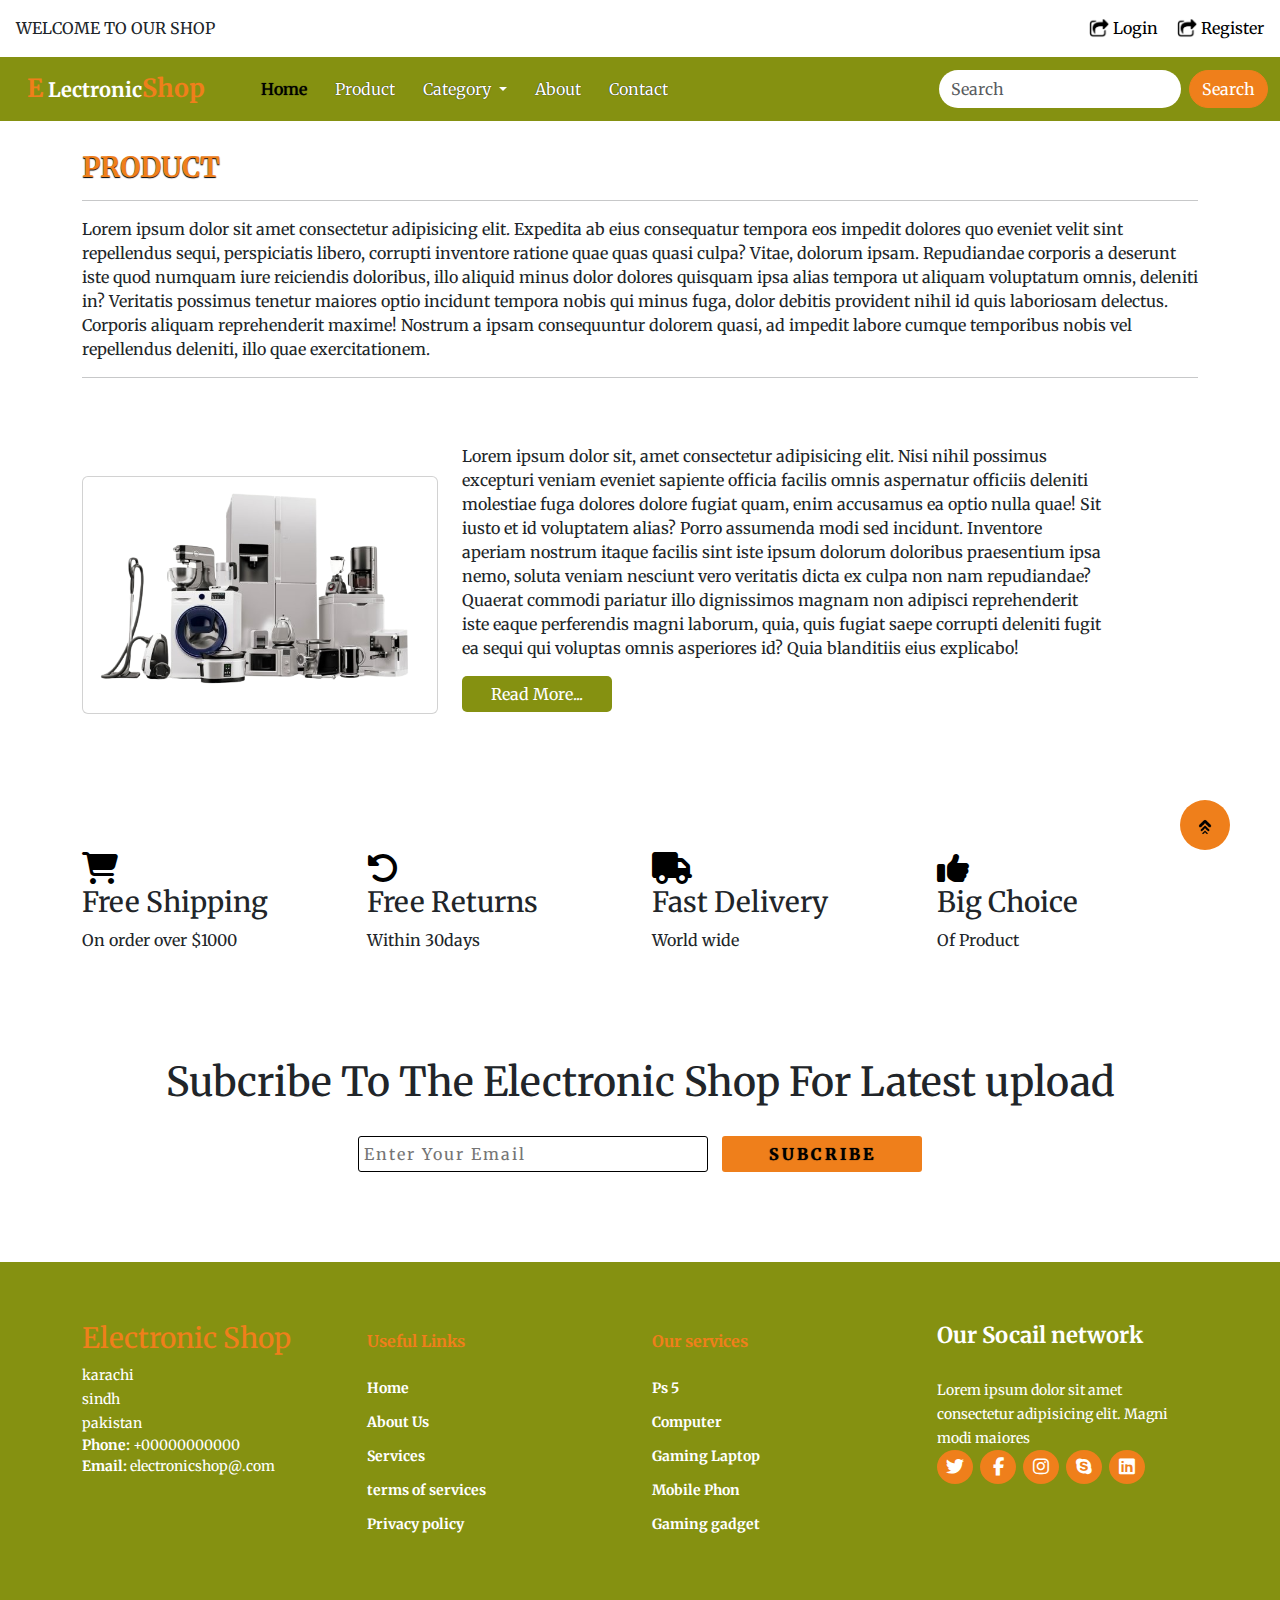
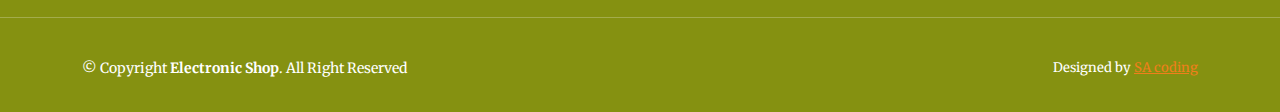
==== about.html @ e48df9dc "helo" ====
<!DOCTYPE html>
<html lang="en">
<head>
    <meta charset="UTF-8">
    <meta name="viewport" content="width=device-width, initial-scale=1.0">
    <link rel="stylesheet" href="index.css">
    <!-- font awesome cdn -->
    <link rel="stylesheet" href="https://cdnjs.cloudflare.com/ajax/libs/font-awesome/6.5.2/css/all.min.css">
    <link rel="stylesheet" href="https://cdnjs.cloudflare.com/ajax/libs/font-awesome/6.2.0/css/all.min.css">
    <!-- bootstrap cdn -->
    <link href="https://cdn.jsdelivr.net/npm/bootstrap@5.0.2/dist/css/bootstrap.min.css" rel="stylesheet">
    <title>Electronic Shop</title>
</head>
<body>
    <!-- top nav -->
    <div class="top-navbar">
        <p>Welcome to our shop</p>
        <div class="top-navbar-icons">
            <a href="login.html">
                <img src="./images/register.png" alt="">
                Login
            </a>
            <a href="register.html">
                <img src="./images/register.png" alt="">
                Register
            </a>
        </div>
    </div>
    <!-- navbar -->
    <nav class="navbar navbar-expand-lg" id="navbar">
        <div class="container-fluid">
          <a class="navbar-brand" id="navbar-logo" href="index.html"> <span>E</span> Lectronic<span>Shop</span></a>
          <button class="navbar-toggler" type="button" data-bs-toggle="collapse" data-bs-target="#navbarSupportedContent" aria-controls="navbarSupportedContent" aria-expanded="false" aria-label="Toggle navigation">
            <i class="fas fa-stream"></i>
          </button>
          <div class="collapse navbar-collapse" id="navbarSupportedContent">
            <ul class="navbar-nav me-auto mb-2 mb-lg-0">
              <li class="nav-item">
                <a class="nav-link active" aria-current="page" href="index.html">Home</a>
              </li>
              <li class="nav-item">
                <a class="nav-link" href="#">Product</a>
              </li>
              <li class="nav-item dropdown">
                <a class="nav-link dropdown-toggle" href="#" role="button" data-bs-toggle="dropdown" aria-expanded="false">
                  Category
                </a>
                <ul class="dropdown-menu">
                  <li><a class="dropdown-item" href="#">Smart phone</a></li>
                  <li><a class="dropdown-item" href="#">Mobile phone</a></li>
                  <li><a class="dropdown-item" href="#">Cameras</a></li>
                  <li><a class="dropdown-item" href="#">Fridge</a></li>
                  <li><a class="dropdown-item" href="#">AC</a></li>
                  <li><a class="dropdown-item" href="#">Smart Watch</a></li>
                  <li><a class="dropdown-item" href="#">Headphone</a></li>
                  <li><a class="dropdown-item" href="#">Laptop</a></li>
                  <li><a class="dropdown-item" href="#">PC monitor</a></li>
                </ul>
              </li>
              <li class="nav-item">
                <a class="nav-link" href="about.html">About</a>
              </li>
              <li class="nav-item">
                <a class="nav-link" href="contact.html">Contact</a>
              </li>
            </ul>
            <form class="d-flex" role="search" id="search">
              <input class="form-control me-2" type="search" placeholder="Search" aria-label="Search">
              <button class="btn btn-outline-success" type="submit">Search</button>
            </form>
          </div>
        </div>
    </nav>
    <!-- about -->
    <section id="about">
        <div class="container">
            <h3>PRODUCT</h3>
            <hr><p>Lorem ipsum dolor sit amet consectetur adipisicing elit. Expedita ab eius consequatur tempora eos impedit dolores quo eveniet velit sint repellendus sequi, perspiciatis libero, corrupti inventore ratione quae quas quasi culpa? Vitae, dolorum ipsam. Repudiandae corporis a deserunt iste quod numquam iure reiciendis doloribus, illo aliquid minus dolor dolores quisquam ipsa alias tempora ut aliquam voluptatum omnis, deleniti in? Veritatis possimus tenetur maiores optio incidunt tempora nobis qui minus fuga, dolor debitis provident nihil id quis laboriosam delectus. Corporis aliquam reprehenderit maxime! Nostrum a ipsam consequuntur dolorem quasi, ad impedit labore cumque temporibus nobis vel repellendus deleniti, illo quae exercitationem.</p>
            <hr>
            <div class="row" style="margin-top: 50px;">
                <div class="col-lg-4 col-md-5 py-5">
                    <div class="card">
                        <img src="./images/mrzDoNGUPY-removebg-preview.png" alt="">
                    </div>
                </div>
                <div class="col-lg-7 col-md-7 py-3">
                    <p>Lorem ipsum dolor sit, amet consectetur adipisicing elit. Nisi nihil possimus excepturi veniam eveniet sapiente officia facilis omnis aspernatur officiis deleniti molestiae fuga dolores dolore fugiat quam, enim accusamus ea optio nulla quae! Sit iusto et id voluptatem alias? Porro assumenda modi sed incidunt. Inventore aperiam nostrum itaque facilis sint iste ipsum dolorum doloribus praesentium ipsa nemo, soluta veniam nesciunt vero veritatis dicta ex culpa non nam repudiandae? Quaerat commodi pariatur illo dignissimos magnam non adipisci reprehenderit iste eaque perferendis magni laborum, quia, quis fugiat saepe corrupti deleniti fugit ea sequi qui voluptas omnis asperiores id? Quia blanditiis eius explicabo!</p>
                    <button id="read">Read More...</button>
                </div>
            </div>
        </div>
    </section>


    <!-- offers -->
    <section id="offer">
      <div class="container">
        <div class="row">
          <div class="col-lg-3">
            <i class="fa-solid fa-cart-shopping"></i>
            <h3>Free Shipping</h3>
            <p>On order over $1000</p>
          </div>
          <div class="col-lg-3">
            <i class="fa-solid fa-rotate-left"></i>
            <h3>Free Returns</h3>
            <p>Within 30days</p>
          </div>
          <div class="col-lg-3">
            <i class="fa-solid fa-truck"></i>
            <h3>Fast Delivery</h3>
            <p>World wide</p>
          </div>
          <div class="col-lg-3">
            <i class="fa-solid fa-thumbs-up"></i>
            <h3>Big Choice</h3>
            <p>Of Product</p>
          </div>
        </div>
      </div>
    </section>
    <!-- newsletter -->
    <section id="newsletter">
      <div class="container">
        <h1 class="text-center">Subcribe To The Electronic Shop For Latest upload</h1>
        <div class="input text-center">
          <input type="text" placeholder="Enter Your Email">
          <button id="subcribe">SUBCRIBE</button>
        </div>
      </div>
    </section>
    <!-- footer -->
    <footer id="footer">
      <div class="footer-top">
        <div class="container">
          <div class="row">

            <div class="col-lg-3 col-md-6 col-sm-12 footer-contact">
              <h3>Electronic Shop</h3>
              <p>
                karachi <br>
                sindh <br>
                pakistan <br>
              </p>
              <strong>Phone:</strong> +00000000000 <br>
              <strong>Email:</strong> electronicshop@.com
            </div>
            

            <div class="col-lg-3 col-md-6 col-sm-12 footer-links">
                <h4>Useful Links</h4>
                <ul>
                  <li>
                    <a href="#">Home</a>
                  </li>
                  <li>
                    <a href="#">About Us</a>
                  </li>
                  <li>
                    <a href="#">Services</a>
                  </li>
                  <li>
                    <a href="#">terms of services</a>
                  </li>
                  <li>
                    <a href="#">Privacy policy</a>
                  </li>
                </ul>
              </div>

            <div class="col-lg-3 col-md-6 col-sm-12 footer-links">
                <h4>Our services</h4>
                <ul>
                  <li>
                    <a href="#">Ps 5</a>
                  </li>
                  <li>
                    <a href="#">Computer</a>
                  </li>
                  <li>
                    <a href="#">Gaming Laptop</a>
                  </li>
                  <li>
                    <a href="#">Mobile Phon</a>
                  </li>
                  <li>
                    <a href="#">Gaming gadget</a>
                  </li>
                </ul>
              </div>

              <div class="col-lg-3 col-md-6 col-sm-12 footer-contact">
                <h4>Our Socail network</h4>
                <p>Lorem ipsum dolor sit amet consectetur adipisicing elit. Magni modi maiores</p>

                <div class="social-links">
                  <a href="#"><i class="fa-brands fa-twitter"></i></a>
                  <a href="#"><i class="fa-brands fa-facebook-f"></i></a>
                  <a href="#"><i class="fa-brands fa-instagram"></i></a>
                  <a href="#"><i class="fa-brands fa-skype"></i></a>
                  <a href="#"><i class="fa-brands fa-linkedin"></i></a>
                </div>
              </div>
          </div>
        </div>
      </div>
      <hr>
      <div class="container py-4">
        <div class="copyright">
          &copy; Copyright <strong><span>Electronic Shop</span></strong>. All Right Reserved
        </div>
        <div class="credits">
          Designed by <a href="#">SA coding</a>
        </div>
      </div>
    </footer>

    <a href="#" class="arrow">
      <i>
        <img src="./images/360_F_416298845_zkxSgIO6np7bLUyJbSno3fxKbM61Ftn4-removebg-preview.png" alt="">
      </i>
    </a>

    <script src="https://cdn.jsdelivr.net/npm/bootstrap@5.0.2/dist/js/bootstrap.bundle.min.js"></script>
</body>
</html>
---- index.css ----
/* google fonts */
@import url('https://fonts.googleapis.com/css2?family=Merriweather&display=swap');

*{
    padding: 0;
    margin: 0;
    box-sizing: border-box;
    font-family: "Merriweather", serif;
}

/* top navbar */
.top-navbar{
    display: flex;
    justify-content: space-between;
}

.top-navbar p{
    text-transform: uppercase;
    margin: 1rem 1rem;
}

.top-navbar-icons{
    margin: 1rem 1rem;
}

.top-navbar-icons a{
    text-decoration: none;
    color: black;
    margin-left: 15px;
}

.top-navbar-icons a:hover{
    color: black;
}

.top-navbar-icons a img{
    width: 20px;
    margin-bottom: 3px;
}

@media screen and (max-width: 400px) {
    .top-navbar p{
        font-size: 13px;
    }
    .top-navbar a img{
        width: 15px;
    }
    .top-navbar a{
        font-size: 13px;
    }
}

@media screen and (max-width: 320px) {
    .top-navbar p{
        font-size: 10px;
    }
    .top-navbar a img{
        width: 13px;
    }
    .top-navbar a{
        font-size: 10px;
    }
}

@media screen and (max-width: 467px) {
    .top-navbar p{
        font-size: 10px;
        margin-left: 0;
    }
    .top-navbar a img{
        width: 13px;
        margin-left: 0;
    }
    .top-navbar a{
        font-size: 10px;
        margin-top: 20px;
    }
}

/* navbar */

#navbar{
    background-color: #859111;

}

#navbar-logo{
    color: #ffff;
    font-weight: bold;
    margin-left: 15px;
   
}

#navbar-logo i{
    color: white;
}

#navbar-logo span{
    color: #EF7F1B;
    font-size: 25px;
}

.navbar-nav{
    margin-left: 20px;
}

.nav-item{
    margin-left: 10px;
}

.nav-item .nav-link{
    color: #ffff;
    margin-left: 2px;
    text-shadow: 0px 0px 1px black;
    transition: 0.5s ease;
}

.nav-item .nav-link:hover{
    color: #EF7F1B;
}


.dropdown-menu li a{
    color: white;
    background-color: #859111;
    transition: 0.5s ease
}

.dropdown-menu li a:hover{
    color: #EF7F1B;
    background-color: #859111;
}

#search input{
    border-radius: 50px;
    border: none;

}

#search button{
    border-radius: 50px;
    border: 1px solid #EF7F1B;
    color: #ffff;
    background-color: #EF7F1B;
}

/* home section */
#home{
   width: 100%;
   height: 80vh;
   display: flex;
   align-items: center;

}

.content{
    padding: 5rem 2rem;
}

.content h1{
    color: #859111;
    font-weight: bold;
    font-size: 60px;
}

.content h1 span{
    color: #859111;
}

#span1{
    color: #EF7F1B;
}

.btn button{
    background-color: #859111;
    padding: 4px 20px;
    letter-spacing: 3px;
    color: #ffff;
    border-radius: 5px;
    border: none;
    cursor: pointer;
}

.btn button:hover{
    color: black;
    background-color: #EF7F1B;
}

.img-wrapper{
    justify-content: end;
    display: flex;
    margin-top: 50px;

}

@media (max-width: 767px) {
    #home{
        width: 100%;
        height: 100vh;
        margin-bottom: 35px;
        
    }

    
}

@media (max-width: 427px) {
    #home{
        margin-top: 10rem;
    
    }
    .img-wrapper{
        width: 50%;
        height: 50%;
        margin-left: 10rem;
    }
    .img-wrapper .img1 {
        display: block;
        margin: 0 auto;
        
    }

    
}

/* product section */
#product{
    margin-top: 1;
}

#product h1{
    color: #859111;
    text-shadow: 1px 1px 1px black;
    border-bottom: 2px solid #859111;

}

.star i{
    color: #EF7F1B;

}

/* other cards */
#other-cards .card{
    background-color: rgb(179, 176, 176);
}

#other-cards .card h3{
    margin-top: 30px;
    color: black;
    margin-left: 10px;
    letter-spacing: 3px;
    
}

#other-cards .card h5{
    margin-top: 15px;
    font-weight: 100;
    font-size: 18px;
    color: black;
    margin-left: 10px;
    letter-spacing: 3px;
    border-bottom: 2px solid black;
    width: 250px;
}

#other-cards .card p{
    margin-top: 10px;
    font-weight: 100;
    font-size: 15px;
    margin-left: 10px;
    letter-spacing: 3px;
}

#shopnow{
    width: 130px;
    height: 30px;
    margin-top: 10px;
    margin-left: 10px;
    letter-spacing: 3px;
    font-weight: bold;
    background-color: black;
    border: none;
    cursor: pointer;
    color: #ffff;
}

/* banner */
#banner{
    background-color: rgb(243, 237, 237);
    display: flex;
    margin-bottom: 2rem;

    
}

.banner-content{
    padding: 6rem 0rem;
   
}

.banner-content h1{
    color: #859111;
    font-weight: bold;
    font-size: 60px;
}

.content h1 span{
    color: #859111;
}

#span1{
    color: #EF7F1B;
}

.img-wrap{
    padding: 5rem 0rem;
    display: flex;
    justify-content: end;

}

.img-wrap img{
    width: 800px;
    
}

@media (max-width: 427px) {
    #banner{
        display: flex;
        justify-content: center;
    }
    .banner-content h1 span{
        font-size: 50px;
    }
    .banner-content h1 p{
        font-size: 18px;
    }    
    .img-wrap{
        margin-left: 10rem;
    }
    .img-wrap .img1 {
        width: 400px;
        
    }
}

/* product cards */
#product-cards{
    margin-top: 5rem;
}

/* home gadget */
#others{
    margin-top: 2rem;
}

#others .card{
    box-shadow: rgb(17, 12,46,0.15) 0px 40px 100px 0px;
}

#others .card h3{
    margin-top: 10px;
    color: #ffff;
    font-weight: bold;
    text-shadow: 1px 1px 1px black;
    letter-spacing: 3px;
}

#others .card p{
    initial-letter: 3px;
    margin-top: 10px;
    color: #ffff;
    font-weight: bold;
    text-shadow: 0px 1px 1px black;
}

/* offer section */
#offer{
    margin-top: 90px;
}

#offer i{
    font-size: 32px;
    color: black;
}

/* newsletter */
#newsletter{
    margin-top: 90px;
}
#newsletter h3{
    font-size: 20px;
    letter-spacing: 2px;
}

.input{
    margin-top: 30px;
}
.input input{
    width: 350px;
    height: 36px;
    letter-spacing: 2px;
    border-radius: 3px;
    border: 1px solid black;
    padding-left: 5px;
}

#subcribe{
    width: 200px;
    height: 36px;
    margin-left: 10px;
    border-radius: 3px;
    border: none;
    background-color: #EF7F1B;
    letter-spacing: 3px;
    font-weight: bold;
    text-shadow: 0px 0px 1px black;

}

@media screen and (max-width: 250px) {
    .input input{
        width: 150px;
    }
    #subcribe{
        width: 150px;
    }
    
}

/* footer */
#footer{
    padding: 0 0 30px 0px;
    color: white;
    font-size: 14px;
    background-color: #859111;
    margin-top: 90px;
}

#footer .footer-top{
    padding: 60px 0 30px 0;
    background-color: #859111;
    columns: #ffff;

}
#footer .footer-top .footer-contact{
    margin-bottom: 30px;
}

#footer .footer-top .footer-contact h3{
    color: #EF7F1B;
}

#footer .footer-top .footer-contact h4{
    font-size: 22px;
    margin: 0 0 30px 0;
    padding: 2px 0 2px 0;
    line-height: 1;
    font-weight: 700;
}

#footer .footer-top .footer-contact p{
    font-size: 14px;
    line-height: 24px;
    margin-bottom: 0;
    color: #ffff;
}

#footer .footer-top h4{
    font-size: 16px;
    font-weight: bold;
    position: relative;
    padding-bottom: 12px;
}

#footer .footer-top .footer-links{
    margin-bottom: 30px;
    margin-top: 10px;

}

#footer .footer-top .footer-links h4{
    color: #EF7F1B;
}

#footer .footer-top .footer-links ul{
    list-style: none;
    padding: 0;
    margin: 0;

}

#footer .footer-top .footer-links ul li{
    padding: 10px 0;
    display: flex;
    align-items: center;

}

#footer .footer-top .footer-links ul li a{
    text-decoration: none;
    color: #ffff;
    line-height: 1;
    display: inline-block;
    font-weight: bold;
    transition: 0.5s ease;
}

#footer .footer-top .footer-links ul li a:hover{
    background-color: #859111;
    color: #EF7F1B;
}

#footer .footer-top .social-links a{
    font-size: 18px;
    display: inline-block;
    text-decoration: none;
    background-color: #EF7F1B;
    color: #ffff;
    line-height: 1;
    padding: 8px 0;
    margin-right: 4px;
    border-radius: 50%;
    text-align: center;
    width: 36px;
    transition: 0.5s easex;
}

#footer .footer-top .social-links a:hover{
    background-color: #859111;
    color: white;
}

#footer .copyright{
    text-align: center;
    float: left;
}

#footer .credits{
    float: right;
    text-align: center;
    font-size: 13px;
}

#footer .credits a{
    color: #EF7F1B;
}

/* @media screen and (max-width: 844px){
    #footer .credits{
       text-align: left;
    }

    #footer .copyright{
       
        text-align: center;
    }
} */

html{
    scroll-behavior: smooth;
}
.arrow{
    position: fixed;
    width: 50px;
    height: 50px;
    bottom: 50px;
    right: 50px;
    text-decoration: none;
    text-align: center;
    line-height: 50px;
    background-color: #EF7F1B;
    border-radius: 50%;
}

.arrow img{
    width: 100%;
}

/* login  */
#login{
    width: 65%;
    height: 70vh;
    background-color: #859111;
    margin-top: 40px;
    border-radius: 10px;
    box-shadow: rgb(17,12, 46, 0.15) 0px 48px 100px 0px;    
    margin-left: 250px;
}

#side1 h3{
    color: #EF7F1B;
    font-weight: bold;
    margin-top: 200px;
}

#side2{
    background-color: white;
    height: 70vh;
    border-radius: 10px;
}

#side2 h3{
    margin-top: 30px;
    color: #EF7F1B;
    font-weight: bold;
    text-shadow: 0px 1px 1px black;
}
.input2 input{
    margin-top: 15px;
    border: none;
    width: 300px;
    border-bottom: 2px solid #EF7F1B;
}

.input2 input ::placeholder{
    font-weight: bold;
}

#btn-login{
    padding-top: 10px;
}

#btn-login a{
        padding: 10px;
        text-decoration: none;
        border-radius: 15px;
        background-color: #EF7F1B;
        color: #ffff;
        font-weight: bold;
        border: none;
        text-shadow: 0px 1px 1px black;
}

#side2 p{
    margin-top: 10px;
}

@media screen and (max-width:844px) {
    #login{
        margin-left: 60px;
        width: 70%;
        margin-bottom: 10px;
        height: 80vh;
    }
    .input2 input{
        width: 200px;
    }
    .side2{
        height: 60vh;
    }
    
    
}


/* about  */
#about{
    margin-top: 30px;
}

#about h3{
    font-weight: bold;
    color: #EF7F1B;
    text-shadow: 0px 1px 1px black;
}

#about button{
    width: 150px;
    height: 36px;
    color: #ffff;
    background-color: #859111;
    border-radius: 5px;
    cursor: pointer;
    border: none;
}

/* contact */
#contact{
    margin-top: 50px;
}

#contact .card{
    height: 80px;
    margin-top: 20px;
    box-shadow: rgba(100, 100, 111, 0.2) 0px 7px 29px 0px;
}

#contact .card i{
    margin-top: 10px;
    margin-left: 10px;
    font-size: 15px;
    color: #859111;
    font-weight: bold;
    letter-spacing: 3px;
}
#contact .card h6{
    margin-left: 10px;
    margin-top: 10px;
    letter-spacing: 3px;
    font-weight: bold;
    color: #859111;
}

.message-btn button{
    margin-top: 30px;
    width: 200px;
    height: 33px;
    background-color: transparent;
    border: 2px solid #859111;
    font-weight: bold;
    letter-spacing: 3px;
    cursor: pointer;
}

.message-btn button:hover{
    background-color: #859111;
    color: white;
}
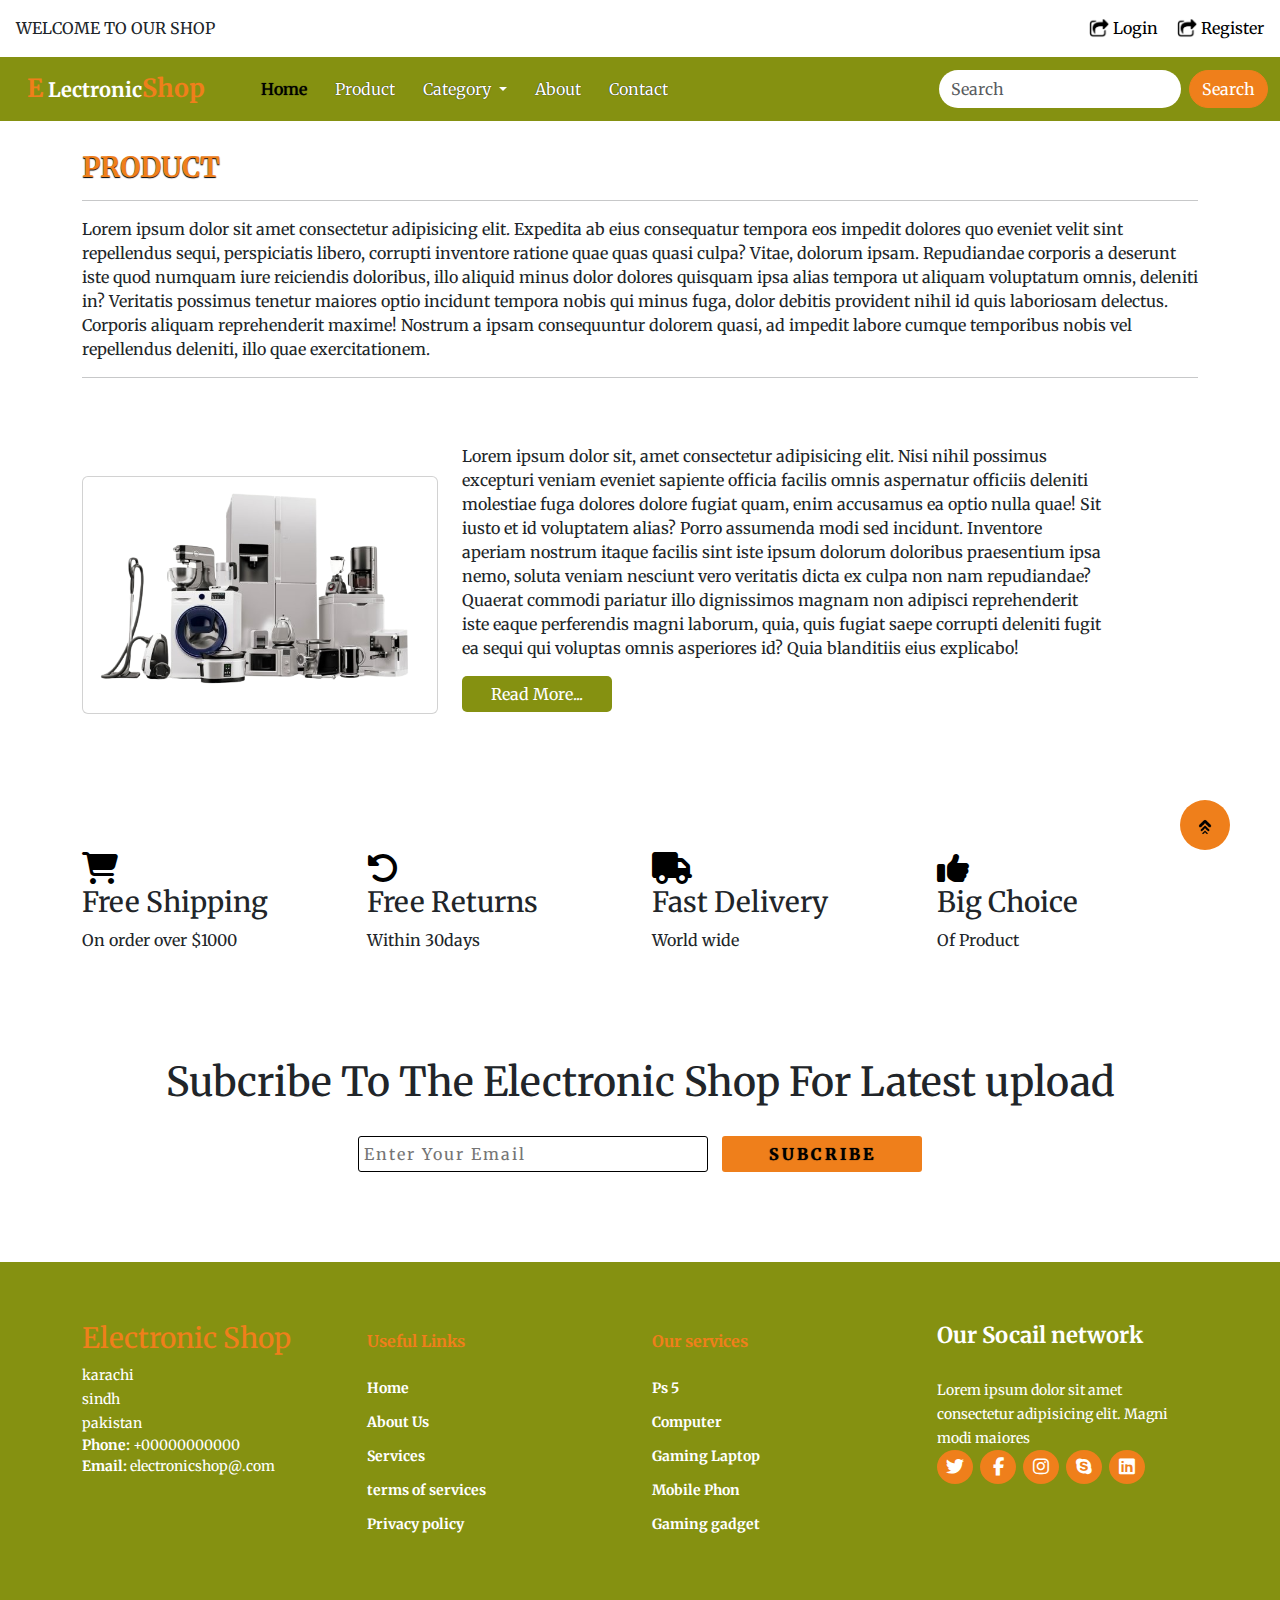
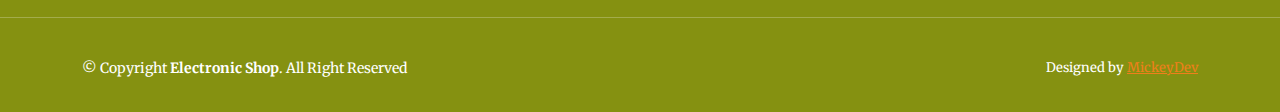
==== commit 4b1e1c9f: "h" ====
--- a/about.html
+++ b/about.html
@@ -31,7 +31,7 @@
         <div class="container-fluid">
           <a class="navbar-brand" id="navbar-logo" href="index.html"> <span>E</span> Lectronic<span>Shop</span></a>
           <button class="navbar-toggler" type="button" data-bs-toggle="collapse" data-bs-target="#navbarSupportedContent" aria-controls="navbarSupportedContent" aria-expanded="false" aria-label="Toggle navigation">
-            <i class="fas fa-stream"></i>
+            <i style="color: #EF7F1B;" class="fas fa-stream"></i>
           </button>
           <div class="collapse navbar-collapse" id="navbarSupportedContent">
             <ul class="navbar-nav me-auto mb-2 mb-lg-0">
@@ -42,10 +42,10 @@
                 <a class="nav-link" href="#">Product</a>
               </li>
               <li class="nav-item dropdown">
-                <a class="nav-link dropdown-toggle" href="#" role="button" data-bs-toggle="dropdown" aria-expanded="false">
+                <a class="nav-link dropdown-toggle text-white" href="#" role="button" data-bs-toggle="dropdown" aria-expanded="false">
                   Category
                 </a>
-                <ul class="dropdown-menu">
+                <ul class="dropdown-menu" style="background-color: #859111;">
                   <li><a class="dropdown-item" href="#">Smart phone</a></li>
                   <li><a class="dropdown-item" href="#">Mobile phone</a></li>
                   <li><a class="dropdown-item" href="#">Cameras</a></li>
@@ -210,7 +210,7 @@
           &copy; Copyright <strong><span>Electronic Shop</span></strong>. All Right Reserved
         </div>
         <div class="credits">
-          Designed by <a href="#">SA coding</a>
+          Designed by <a href="#">MickeyDev</a>
         </div>
       </div>
     </footer>
--- a/index.css
+++ b/index.css
@@ -91,8 +91,8 @@
    
 }
 
-#navbar-logo i{
-    color: white;
+#navbar-logo button i{
+    background-color: white;
 }
 
 #navbar-logo span{
@@ -547,16 +547,15 @@
     color: #EF7F1B;
 }
 
-/* @media screen and (max-width: 844px){
+@media screen and (max-width: 844px){
     #footer .credits{
-       text-align: left;
+       margin-right: 7rem;
     }
 
     #footer .copyright{
-       
-        text-align: center;
-    }
-} */
+       margin-left: 1rem;
+    }
+}
 
 html{
     scroll-behavior: smooth;
